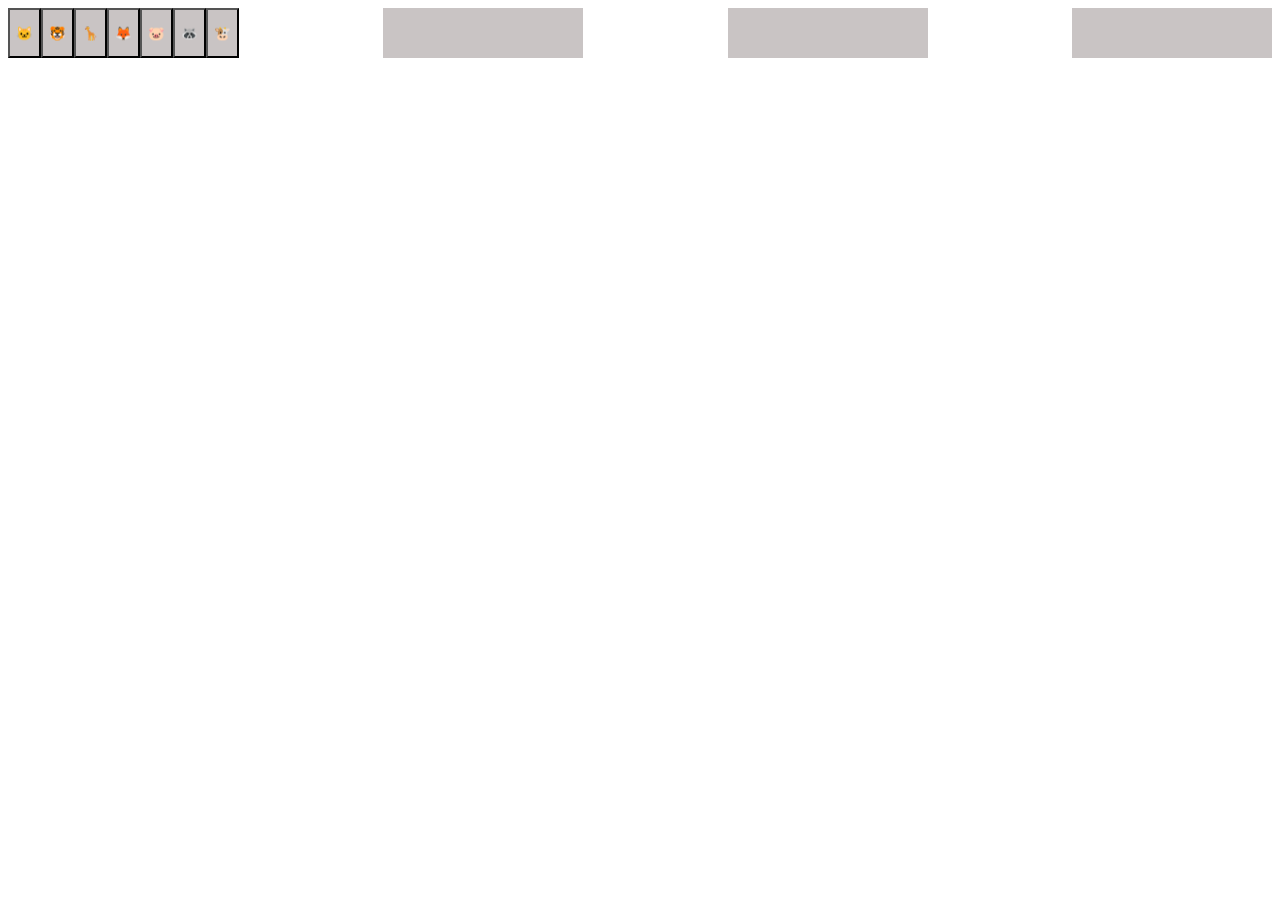
==== javascriptStudy/active/dragAndDrap/index.html @ fd86a2b0 "드래그 앤 드롭 커밋" ====
<!DOCTYPE html>
<html>
<head>
    <meta charset="UTF-8">
    <meta name="viewport" content="width=device-width, initial-scale=1.0">
    <link rel="stylesheet" href="style.css">
    <title>DragAndDrap</title>
</head>
<body>
    <div class="container">
        <button class="dragItem" draggable="true">🐱</button>
        <button class="dragItem" draggable="true">🐯</button>
        <button class="dragItem" draggable="true">🦒</button>
        <button class="dragItem" draggable="true">🦊</button>
        <button class="dragItem" draggable="true">🐷</button>
        <button class="dragItem" draggable="true">🦝</button>
        <button class="dragItem" draggable="true">🐮</button>
    </div>

    <div class="container">

    </div>
    <div class="container">

    </div>
    <div class="container">

    </div>
    <script src="main.js" defer></script>
</body>
</html>
---- javascriptStudy/active/dragAndDrap/style.css ----
body {
  display: flex;
  justify-content: space-between;
}
.container {
  display: flex;
  background: rgb(201, 196, 196);
  min-height: 50px;
  min-width: 200px;
}

.container .dragItem {
  background: none;
  cursor: move;
}

.dragItem.dragging {
  opacity: 0.5;
}
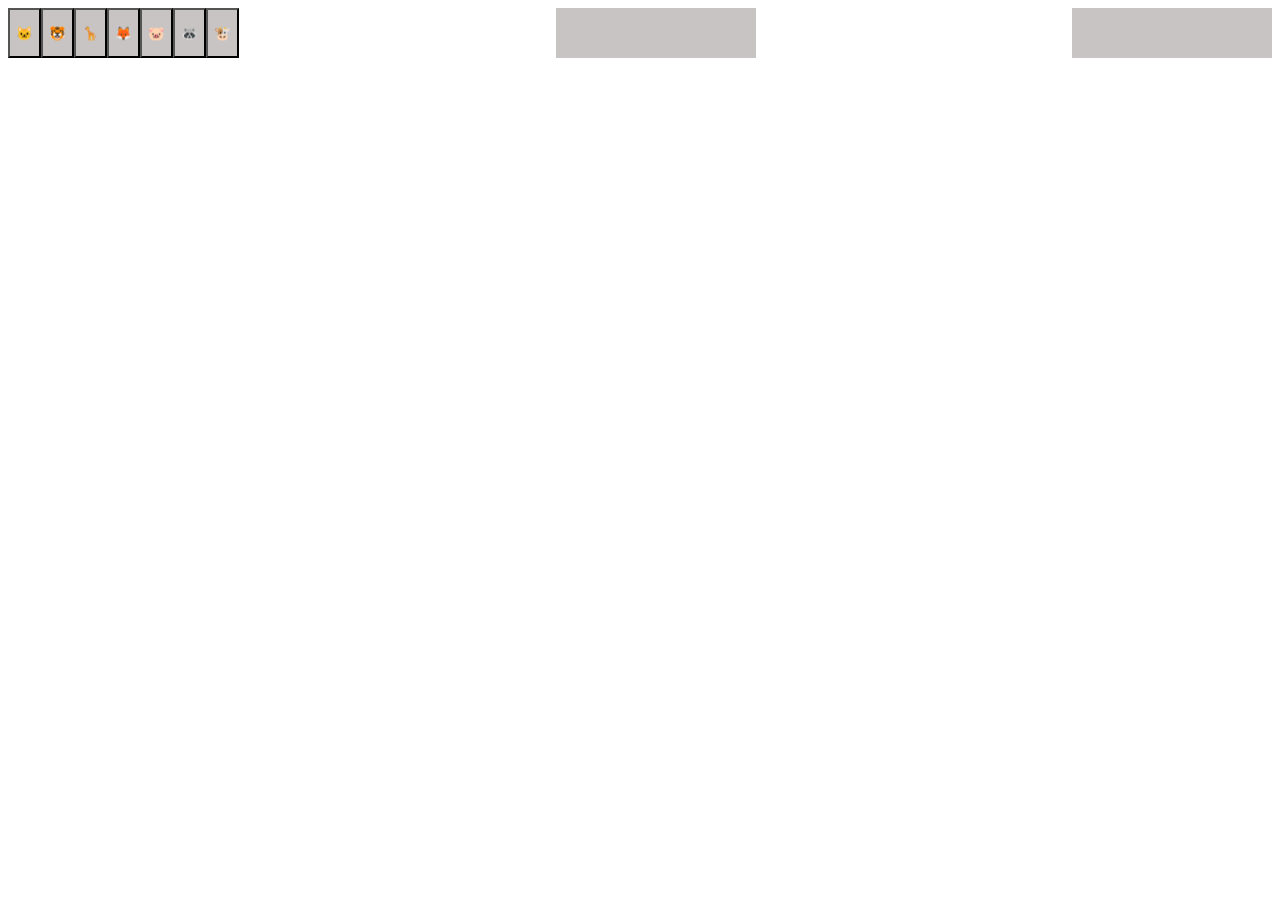
==== commit 682a13a9: "컨테이너 삭제" ====
--- a/javascriptStudy/active/dragAndDrap/index.html
+++ b/javascriptStudy/active/dragAndDrap/index.html
@@ -23,9 +23,6 @@
     <div class="container">
 
     </div>
-    <div class="container">
-
-    </div>
     <script src="main.js" defer></script>
 </body>
 </html>